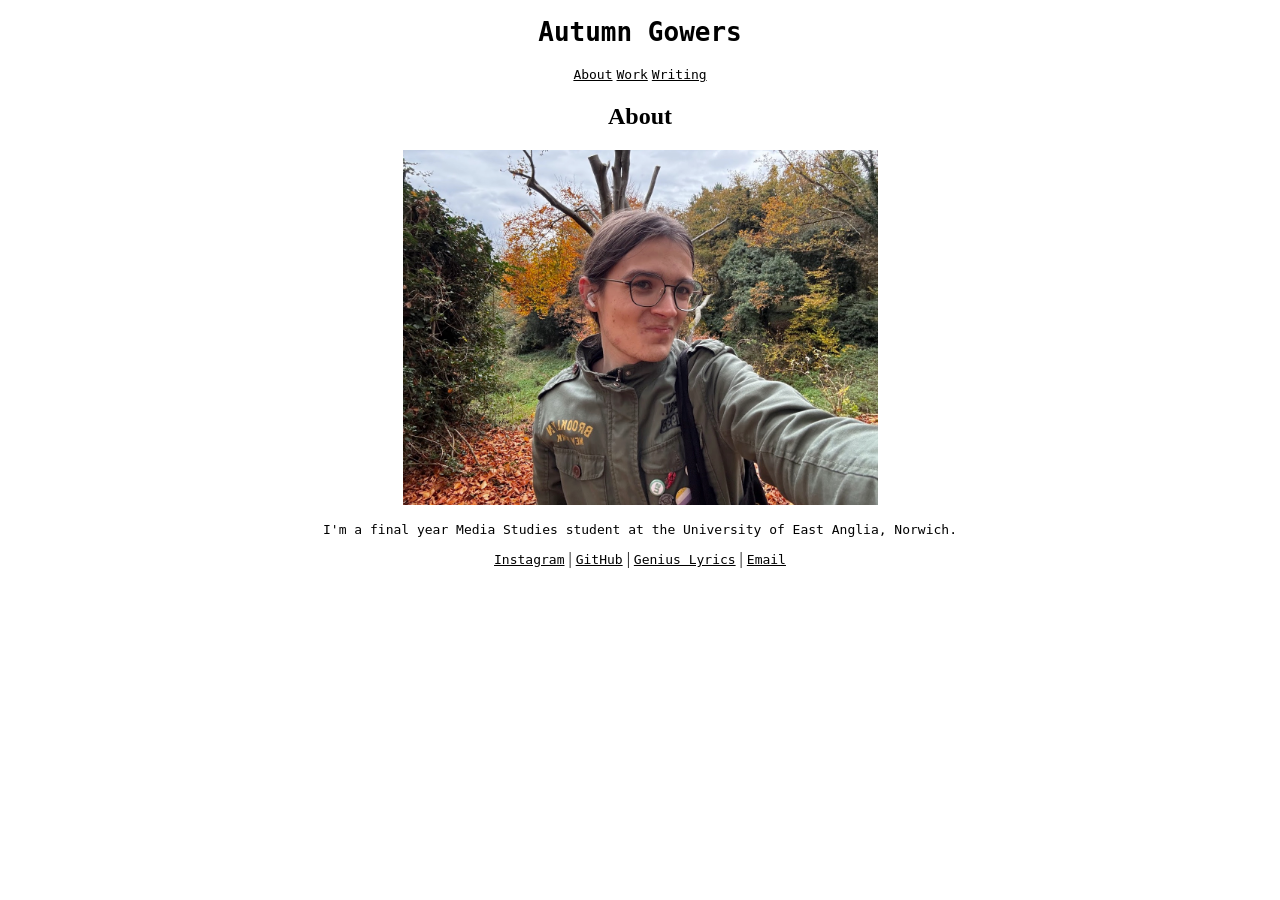
==== index.html @ 0f2640fb "Added whitespace" ====
<!doctype html>
<html>
    <head>
        <meta name="viewport" content="width=device-width, initial-scale=1.0" />
        <link rel="stylesheet" href="style.css" />
        <title>Autumn Gowers - About</title>
        <link rel="icon" type="image/x-icon" href="/images/leaf.png" />
    </head>

    <h1>Autumn Gowers</h1>
    <center>
        <nav>
            <a href="/">About</a>
            <a href="/work">Work</a>
            <a href="/articles">Writing</a>
        </nav>
    </center>
    <center><h2>About</h2></center>

    <center>
        <img src="/images/autumn.jpg" width="633" height="475" />
        <p>
            I'm a final year Media Studies student at the University of East
            Anglia, Norwich.
        </p>
        <a href="https://instagram.com/agowersmedia">Instagram</a> |
        <a href="https://github.com/autumngowers">GitHub</a> |
        <a href="https://genius.com/autumns">Genius Lyrics</a> |
        <a href="mailto:hello@agowers.xyz">Email</a></p>
    </center>
</html>
---- style.css ----
body {
    background-color: white;
}

h1 {
    font-family: monospace;
    color: black;
    text-align: center;
}

p {
    text-align: center;
    font-family: monospace;
}

img {
    width: 100%;
    max-width: 475px;
    height: auto;
}

a {
    font-family: monospace;
    color: black;
}
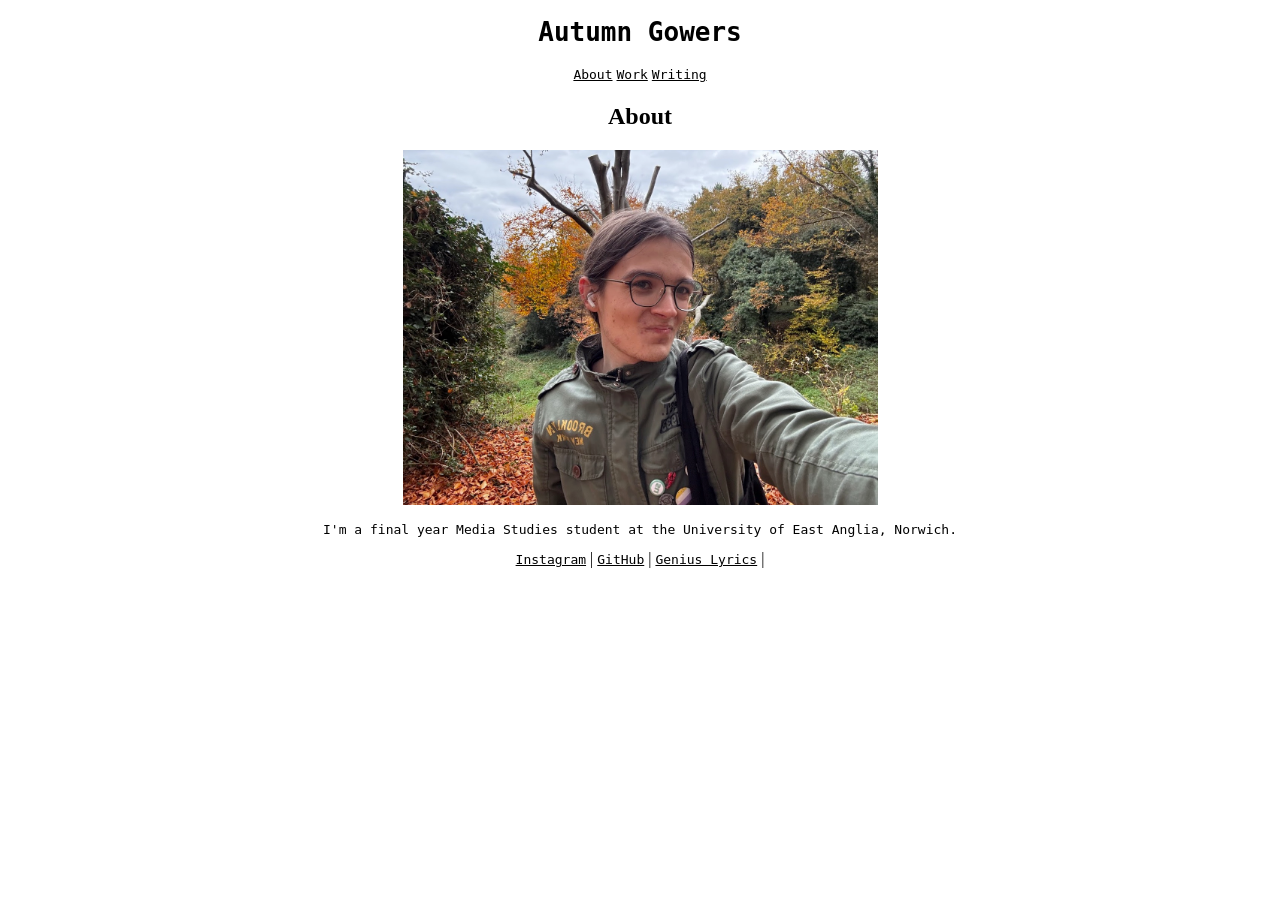
==== commit f9ecc2be: "removed email" ====
--- a/index.html
+++ b/index.html
@@ -26,6 +26,5 @@
         <a href="https://instagram.com/agowersmedia">Instagram</a> |
         <a href="https://github.com/autumngowers">GitHub</a> |
         <a href="https://genius.com/autumns">Genius Lyrics</a> |
-        <a href="mailto:hello@agowers.xyz">Email</a></p>
     </center>
 </html>
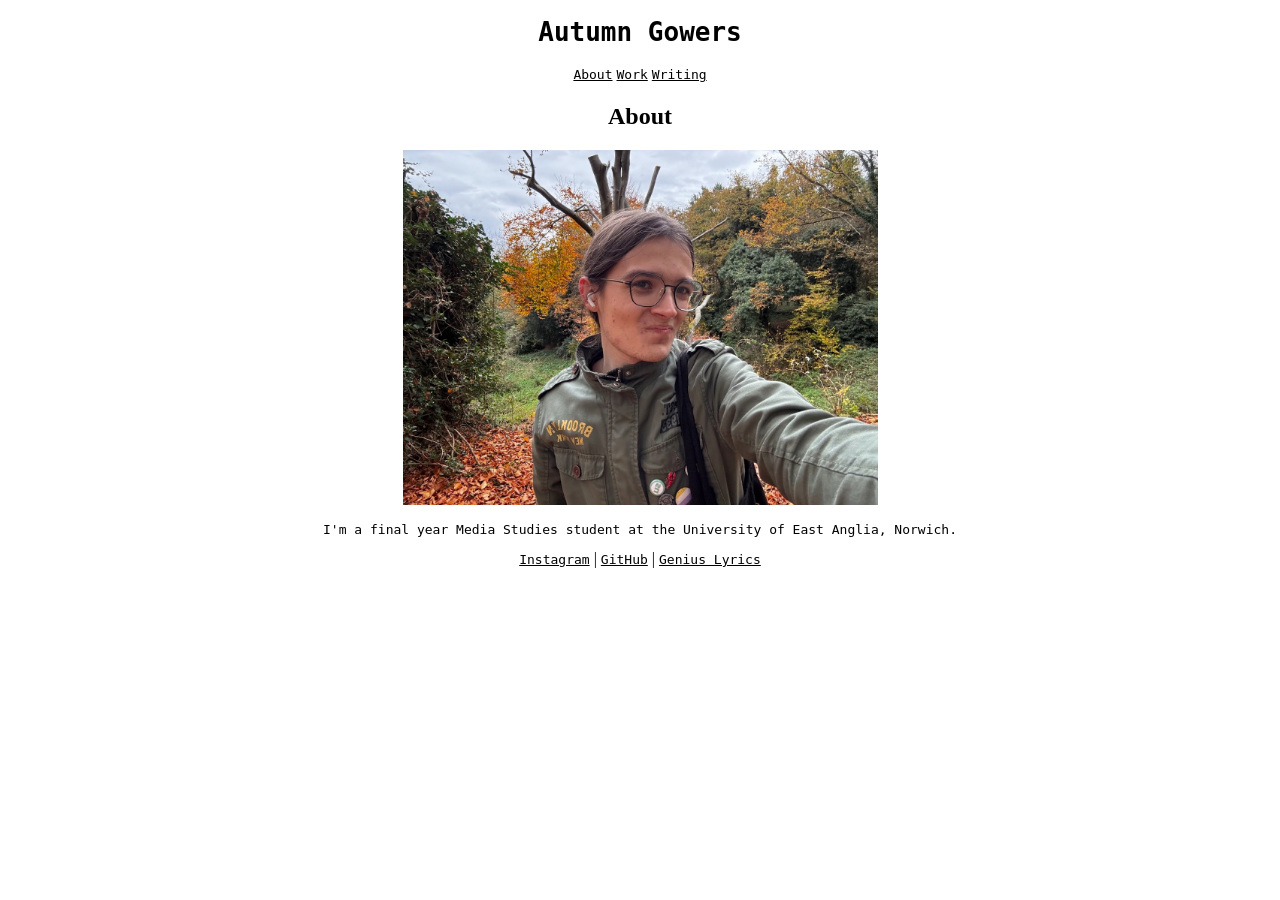
==== commit ffe787b4: "removed trailing |" ====
--- a/index.html
+++ b/index.html
@@ -25,6 +25,6 @@
         </p>
         <a href="https://instagram.com/agowersmedia">Instagram</a> |
         <a href="https://github.com/autumngowers">GitHub</a> |
-        <a href="https://genius.com/autumns">Genius Lyrics</a> |
+        <a href="https://genius.com/autumns">Genius Lyrics</a>
     </center>
 </html>
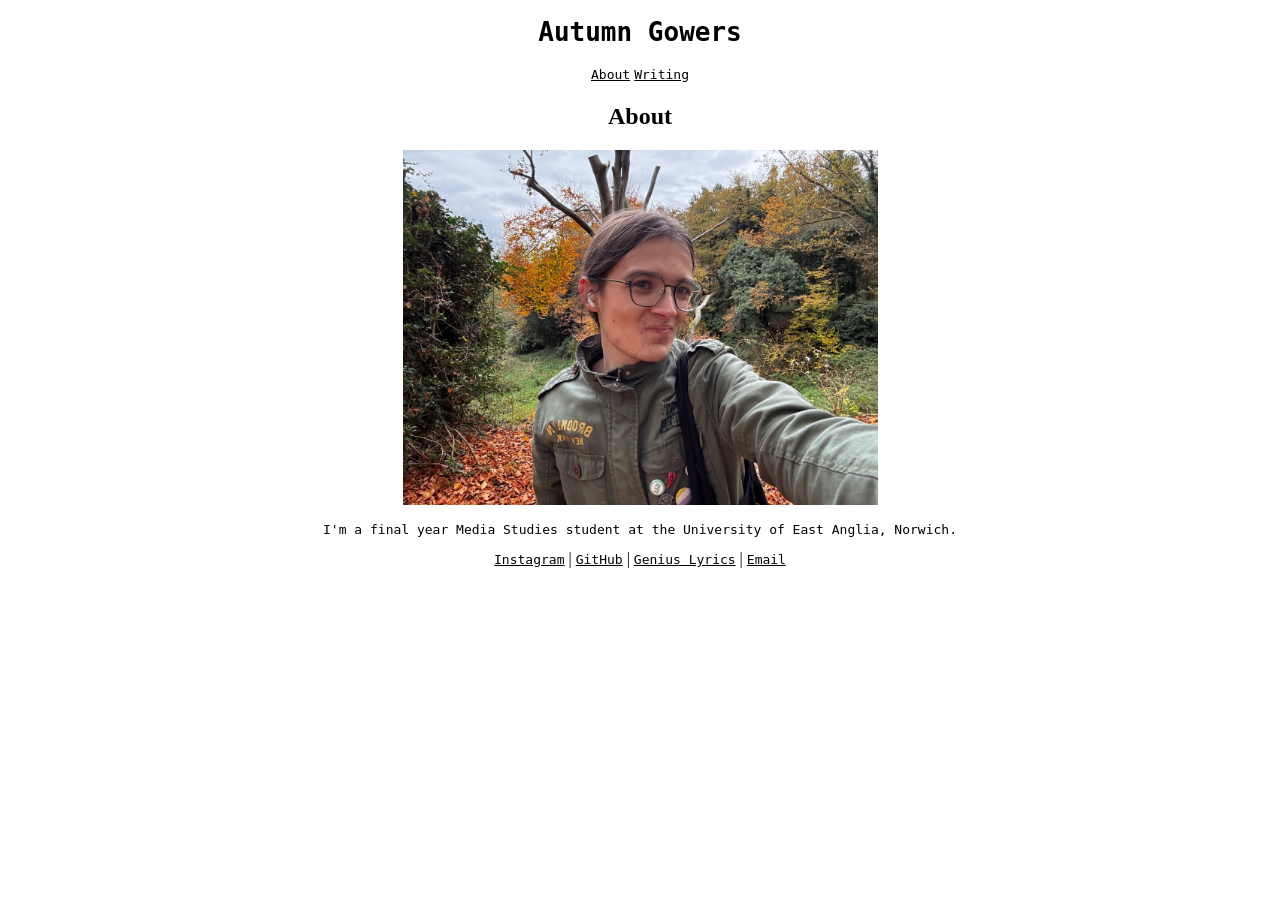
==== commit fed194d7: "Deleted "work"" ====
--- a/index.html
+++ b/index.html
@@ -11,7 +11,6 @@
     <center>
         <nav>
             <a href="/">About</a>
-            <a href="/work">Work</a>
             <a href="/articles">Writing</a>
         </nav>
     </center>
@@ -25,6 +24,7 @@
         </p>
         <a href="https://instagram.com/agowersmedia">Instagram</a> |
         <a href="https://github.com/autumngowers">GitHub</a> |
-        <a href="https://genius.com/autumns">Genius Lyrics</a>
+        <a href="https://genius.com/autumns">Genius Lyrics</a> |
+        <a href="mailto:hello@agowers.xyz">Email</a></p>
     </center>
 </html>
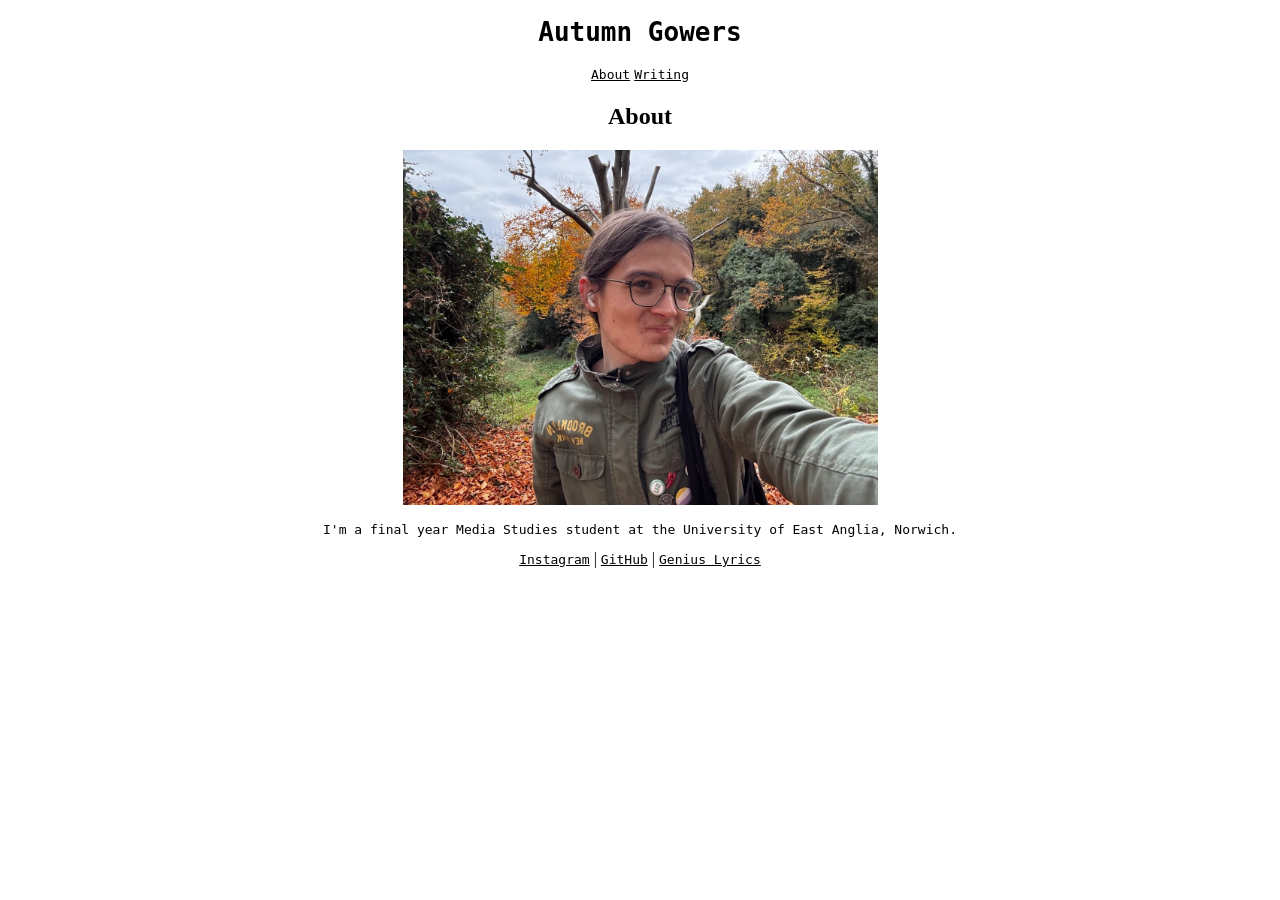
==== commit 52b625b5: "Merge branch 'main' of https://github.com/autumngowers/agowers.xyz" ====
--- a/index.html
+++ b/index.html
@@ -24,7 +24,6 @@
         </p>
         <a href="https://instagram.com/agowersmedia">Instagram</a> |
         <a href="https://github.com/autumngowers">GitHub</a> |
-        <a href="https://genius.com/autumns">Genius Lyrics</a> |
-        <a href="mailto:hello@agowers.xyz">Email</a></p>
+        <a href="https://genius.com/autumns">Genius Lyrics</a>
     </center>
 </html>
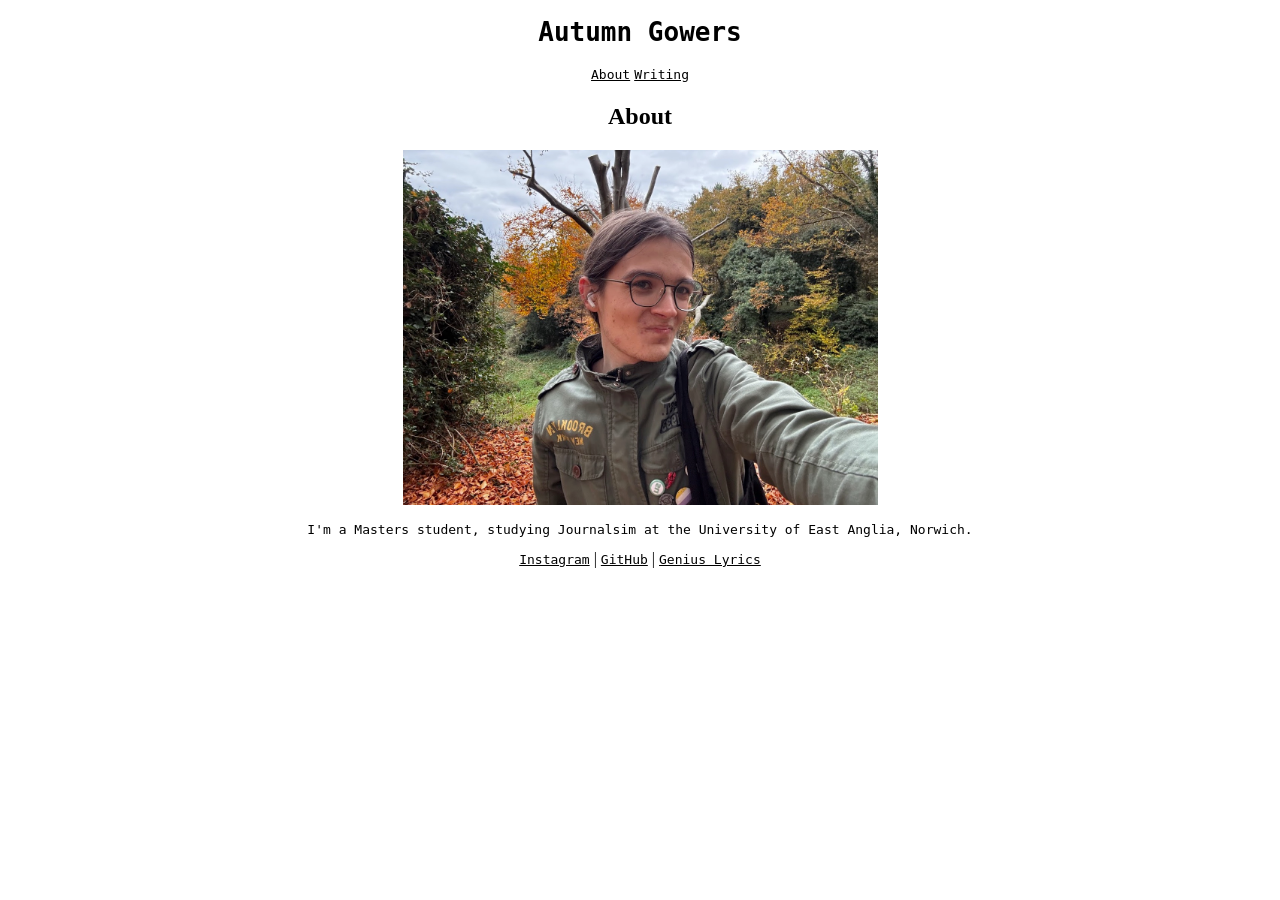
==== commit 85502de4: "Update index.html" ====
--- a/index.html
+++ b/index.html
@@ -19,7 +19,7 @@
     <center>
         <img src="/images/autumn.jpg" width="633" height="475" />
         <p>
-            I'm a final year Media Studies student at the University of East
+            I'm a Masters student, studying Journalsim at the University of East
             Anglia, Norwich.
         </p>
         <a href="https://instagram.com/agowersmedia">Instagram</a> |
